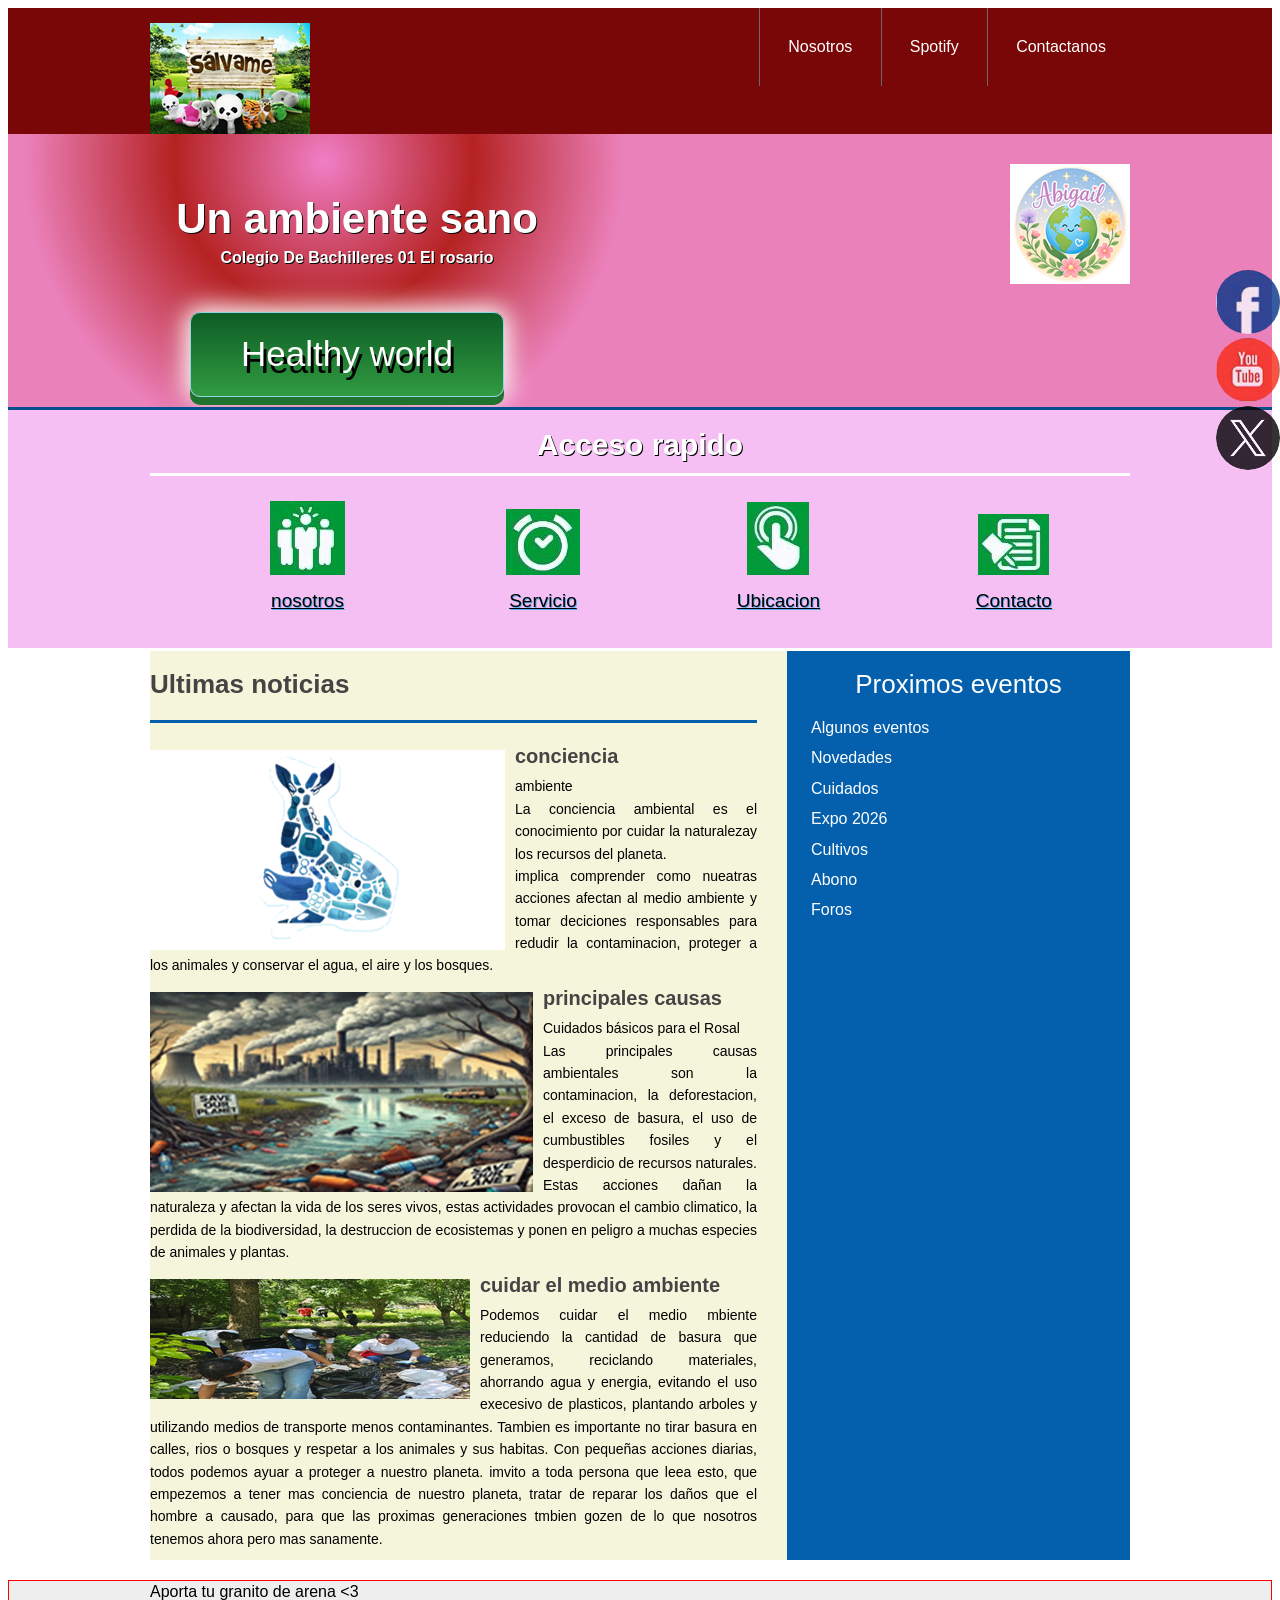
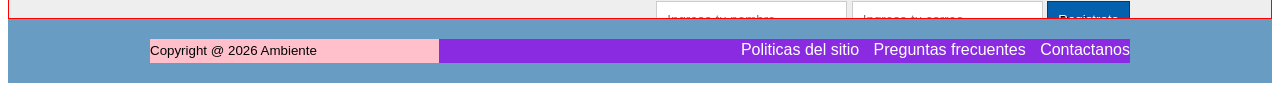
==== index.html @ 446dee74 "Update index.html" ====
<!DOCTYPE html>
<html lang="es">
<head> 
	<meta charset="UTF-8">
	<title>Proyecto final</title>
    <link rel="stylesheet" href="estilo.css">
</head>
<body>
 <header class="encabezado" role="banner">
 	<div class="contenedor">
 		<a href="https://www.biodiversidad.gob.mx/atlas/extincion/" class="logo">
 			<img src="imagen/animales.png" alt="logotipo de la tienda">
 		</a>
 		<nav role ="navigation">
 			<ul>
 				<li><a href="https://www.gob.mx/bachilleres/es">Nosotros</a></li>
 				<li><a href="https://open.spotify.com/intl-es/artist/5J7rXWjtn5HzUkJ4Jet8Fr">Spotify</a></li>
                <li><a href="https://web.whatsapp.com/">Contactanos</a></li>
 				
 			</ul>
 		</nav>
 	</div>
 </header>
 <!--fin-->
 <div class="presentacion">
 	<div class="contenedor">
 		<div class="introduccion-presentacion">
 			<h1>Un ambiente sano <br><span>Colegio De Bachilleres 01 El rosario</span></h1>
 			<a href="https://www.sedema.cdmx.gob.mx/" class="aprender-mas">Healthy world</a>
 		</div>
 		<img src="imagen/mundo.png" alt="mundo feliz">
 	</div>
 </div> 
    <!-- fin de presentacion-->
 <section class="acceso-rapido">
 		<div class="contenedor">
 			<h2>Acceso rapido</h2>
              <ul>
                
 				<figure>
 					<a href="file:///C:/Users/sonia/Music/pagina.html"><img src="imagen/icono1.JPG" alt="Nosotros"></a>
 					<figcaption><h3><a href="#">nosotros</a></h3></figcaption>
 				</figure>
 				<figure>
 					<a href="file:///C:/Users/sonia/Music/anteproyecto%20pagina%20web/DIVERSIDAD.html"><img src="imagen/icono2.JPG" alt="Servicio"></a>
 					<figcaption><h3><a href=>Servicio</a></h3></figcaption>
 				</figure>
 				<figure>
 					<a href="https://www.acuariomichin.com/"><img src="imagen/icono3.JPG" alt="Ubicanos"></a>
 					<figcaption><h3><a href="https://www.acuariomichin.com">Ubicacion</a></h3></figcaption>
 				</figure>
 				<figure>
 					<a href="file:///C:/Users/sonia/Music/anteproyecto%20pagina%20web/artes.html"><img src="imagen/icono4.JPG" alt="Contactanos"></a>
 					<figcaption><h3><a href="file:///C:/Users/sonia/Music/anteproyecto%20pagina%20web/artes.html">Contacto</a></h3></figcaption>
 				</figure>
                </ul>
 		</div>
 	</section>  
    <!-- ---------fin -->
 	<div class="bloque-contenido">
 		<div class="contenedor">
 			<main class="articulos" role="main">
 				<h2>Ultimas noticias</h2>
 				<article>
 					<img src="imagen/ballena.png" alt="ballena">
 					<h1><a href="#">conciencia</a></h1>
 					<p>ambiente <br>La conciencia ambiental es el conocimiento por cuidar la naturalezay los recursos del planeta. <br>implica comprender como nueatras acciones afectan al medio ambiente y tomar deciciones responsables para redudir la contaminacion, proteger a los animales y conservar el agua, el aire y los bosques.
 					</p>
 				</article>
 				<article>
 					<img src="imagen/destroso.png" alt="destroso">
 					<h1><a href="#">principales causas</a></h1>
 					<p>Cuidados básicos para el Rosal<br>Las principales causas ambientales son la contaminacion, la deforestacion, el exceso de basura, el uso de cumbustibles fosiles y el desperdicio de recursos naturales. Estas acciones dañan la naturaleza y afectan la vida de los seres vivos, estas actividades provocan el cambio climatico, la perdida de la biodiversidad, la destruccion de ecosistemas y ponen en peligro a muchas especies de animales y plantas.
 					</p>
 				</article>
 				<article>
 					<img src="imagen/plantas.png" alt="Girasoles">
 					<h1><a href="#">cuidar el medio ambiente </a></h1>
 					<p>Podemos cuidar el medio mbiente reduciendo la cantidad de basura que generamos, reciclando materiales, ahorrando agua y energia, evitando el uso execesivo de plasticos, plantando arboles y utilizando medios de transporte menos contaminantes. Tambien es importante no tirar basura en calles, rios o bosques y respetar a los animales y sus habitas. Con pequeñas acciones diarias, todos podemos ayuar a proteger a nuestro planeta. imvito a toda persona que leea esto, que empezemos a tener mas conciencia de nuestro planeta, tratar de reparar los daños que el hombre a causado, para que las proximas generaciones tmbien gozen de lo que nosotros tenemos ahora pero mas sanamente.
 					</p>
 				</article>
 			</main>
            <aside class="complementario" role="complementary">
         <h2>Proximos eventos</h2>
         <ul>
            <li><a href="#">Algunos eventos </a></li>
            <li><a href="#">Novedades </a></li>
            <li><a href="#">Cuidados </a></li>
            <li><a href="#">Expo 2026 </a></li>
            <li><a href="#">Cultivos </a></li>
            <li><a href="#">Abono </a></li>
            <li><a href="#">Foros </a></li>
         </ul>
      </aside>
     </div>
 	</div> 
<!-- FIN DE BLOQUE-CONTENIDO -->
<section class="suscripcion">
    <div class="contenedor">
        <h>Aporta tu granito de arena <3</h2>
        <form action="action="https://formspree.io/f/xgojklpj"
  method="POST"">
            <input type="text" name="nombre" placeholder="Ingresa tu nombre..." required>
            <input type="email" name="email" placeholder="Ingresa tu correo..." required>
            <input type="submit" name="valor" value="Registrate">
        </form>
    </div>
</section> <!-- FIN SUSCRIPCION -->
<footer class="piedepagina" role="contentinfo">
    <div class="contenedor">
        <small>Copyright @ 2026 Ambiente </small>
        <nav>
            <ul>
                <li><a href="#">Politicas del sitio</a></li>
                <li><a href="#">Preguntas frecuentes</a></li>
                <li><a href="55 4628 4646">Contactanos</a></li>
            </ul>
        </nav>
    </div>
</footer>
           <!--  fin pie de pagina  -->
<div class="social">
    <a href="https://www.facebook.com/" title="FaceBook"><img src="imagen/face.jpg" alt="facebook"></a>
    <a href="https://www.youtube.com/" title="Youtube"><img src="imagen/you.jpg" alt="youtube"></a>
    <a href="https://x.com/" title="twitter"><img src="imagen/twit.jpg" alt="twitter"></a>
</div>
  <!--  fin social -->
</body>
</html>
---- estilo.css ----
*{
box-sizing:border-box;
}
body{
font-size:16px;
font-family: arial,helveltica,sans-serif;
line-height: 1.4em; 
}

.contenedor{
    width: 980px;
    margin: 0 auto;
}

.encabezado{ 
background: #7a0707; 
overflow: hidden;
}
.logo{
    float: left;
   position: relative;
    top: 15px; 
}
.encabezado nav{ 
float: right; 
}
.encabezado nav ul{ 
margin: 0;
padding: 0;
list-style: none;
}
.encabezado nav ul li{ 
display: inline-block;
/*background: red;*/
margin-right: -4px;
}
.encabezado nav ul li a{ 
display: block;
color: #fff;
padding: 28px;
border-left: 1px solid #696969;
text-decoration: none;
}
/*cambio de color*/
.encabezado nav ul li a:hover{ 
background: #DB3064;
}
/*------------------------------------
PRESENTACION
-------------------------------------*/ 
.presentacion{
  /*background: yellow;*/
  background: radial-gradient(300px at 25% 10%, #F07FC6,#B52222,#EB81BB);
  overflow: hidden;
  border-bottom: 3px solid #044e8b; 
}  
.introduccion-presentacion{
    float: left;
}
.introduccion-presentacion h1{
    color: #fff;
    font-size: 2.625em;  /*16px  1em  42px  ?*/
    text-shadow: 1px 1px 0px #090909;
    text-align: center;
    margin-top: 70px;
    margin-bottom: 40px;
    margin-left: 20px;
   line-height: 0.7em; /*interlineado  */
} 
.introduccion-presentacion h1 span{
    color: #fff;
    font-size: 0.38em; /*42px = 2.62em 16px = ? =0.38*/
}
/*------------aprender------------mas*/
a.aprender-mas{
    font-size: 2.1875em;
    border: 1px solid #8DD8E0;
    padding: 30px 50px;
    /*background: blue;*/
    display: block;
    text-align: center;
    margin: 10px 40px;
    color: #fff;
    text-decoration: none;
    text-shadow: 3px 7px 0 #000;
    border-radius: 10px;
    background: linear-gradient(to top, #319b41, #0d5c25);
    box-shadow: 0 8px 0 0 #20732f,
                0 0 25px 5px #fff;
} 
a.aprender-mas:hover{
    box-shadow: 0 0 25px 5px #000;
}
.presentacion img{
    float: right;
    position: relative;
    top: 30px;
}
/*****************************************************************
/*------------Acceso-rapido------------*/
.acceso-rapido{
    background: #F5BFF3;
    overflow: hidden;
    border-bottom: 3px solid #fff;
}
.acceso-rapido h2 {
    color: #fff;
    font-size: 1.87em;
    text-shadow: 1px 1px 0 #000;
    text-align: center;
    border-bottom: 3px solid #fff;
    padding-bottom: 16px;
}
.acceso-rapido figure{
    display: inline-block;
    text-align: center;
    width: 25%;
    margin: 0 -4px 0 0;
    padding: 0px;
}
.acceso-rapido h3{
   font-size: 1.1875em;
    margin-top: 9px;
    margin-bottom: 20px; 
}
.acceso-rapido h3 a{
    color: #000000;
    text-shadow: 1px 1px 0 #5BAEEB;
    font-weight: normal;
}
.acceso-rapido h3 a:hover{
    text-decoration: none;
}
/*---------bloque contenido----------*/
.bloque-contenido{
    overflow: hidden; /*2
    margin-top: 25px; /** complemenatario 6  **/
}
.bloque-contenido .contenedor{  /*3**/
    display: table;  */
}
.articulos { /** 1 **/
    /*float: left;  /*elim 3 */
    background: beige;
    width: 65%; /*elimi  3*/
  display: table-cell;  /*3*/
  padding-right: 30px; /* 4*/
}
.articulos article{  /* 10   */
    margin-bottom: 10px;
}
.articulos h2{  /**4**/
    color: #444444;
    font-size: 1.625em;
    border-bottom: 3px solid #0460ad;
    padding-bottom: 25px;
}
.articulos img{  /**5**/
    float: left;
    margin-right: 10px;
    position: relative; /*  10  */
    top: 5px;           /*   10 */
}
.articulos article h1{  /**6**/
    font-size: 1.25em;  /*20/16 = 1.25em*/
    /*margin: 0; ** 8  *** quitar 8 poner 9*/
    margin: 8px 0 8px 0;  /*** 9 ****/
}
.articulos article h1 a{  /**7**/ 
    color: #444444;  /*HTML incluir href*/
    text-decoration: none;
}
.articulos article h1 a:hover{  /**8**/ 
    text-decoration: underline;
}
.articulos article p{  /** 9 **/ 
    margin: 0;
    text-align: justify;
    font-size: 0.875em; /*** 14/16 = 0.875 ***/
}
.complementario{    /*   1  */
    background: #0460ad;
    width: 35%; 
    display: table-cell; 
    padding: 0 20px 20 px; /***2**laterales sup e inf*/
}
.complementario h2{   /** 2  **/
    font-size: 1.625em;  /* 26/16 em*/ 
    color: #fff;
    font-weight: normal;
    text-align: center;
}
.complementario ul{   /** 3  **/
    margin: 0;
    padding: 0;
    list-style: none;
}
.complementario ul li{ /*** 4 ***/
    background: url("imagen/icon.png") no-repeat left center;
    padding-left: 24px;
    margin-bottom: 8px;
}
.complementario ul li a{ /*** 5 ***/
    color: #fff;
    text-decoration: none;
}
.complementario ul li a:hover{ /*** 6 ***/
    color: red;
    text-decoration: underline; /* ir a bloque-conteniodo*/
}
/***********************************************************************/
/************** suscripcion */
.suscripcion{  /**1***/
    overflow: hidden;
    border: 1px solid red;  /**2 *** elim**/
    background: #eeeeee;   /***2***/
    margin-top: 20PX;  /*** 2  B  ****/
}
.suscripcion h2{ /***2***/
    float: left;
    font-size: 1.625em; /*26/16  */
    color: #444444;
    font-weight: normal;
}
.suscripcion form{  /***2***/
    float: right;
    position: relative; /** 2 a ***/
    top: 20px;   /***  2  a   ****/
}
.suscripcion form input{   /***3  ***/
    border: 1px solid #cccccc;
    padding: 10px;
}
.suscripcion form input[type="submit"]{ /*** 4   ***/
    border: 1px solid #22314d;
    padding: 10px;
    background: #0460ad;
    color: #fff;
    text-shadow: 1px 1px 0 #000;
    box-shadow: 0 -1px 0px 0 #93badc insert;
}
.suscripcion form input[type="submit"]:hover{ /*** 5   ***/
    background: #21bc4d;
}
/***********pie de pagina**************/
.piedepagina{   /**1 **/
    background: #699CC2;
    padding: 20px 0; /*** 7  c  */
}
.piedepagina .contenedor{   /**2  **/
    display: table;
}
.piedepagina small{  /***3  ***/
    display: table-cell;
    background: pink;  /*  elim  7 a **/
    color: #030303;  /** 4 **/
}
.piedepagina nav{ /**** 4  ***/
    display: table-cell;
    background: blueviolet;  /*** elim 7 b ***/
    text-align: right; /***6  **/
}
.piedepagina nav ul{ /**** 5 ***/
    margin: 0;
    padding: 0;
    list-style: none;
}
.piedepagina nav ul li{ /**** 6 ***/
    display: inline-block;
    padding-left: 10px;  /** 7  d ****/
}
.piedepagina nav ul li a{ /**** 7 ***/
    color: #fff;
    text-decoration: none;
}
.piedepagina nav ul li a:hover{ /**** 7 ***/
    color: #ffff00;
    text-decoration: underline;
}
/*************Redes sociales***************/
.social{
    position: fixed;
    top: 30%;
    right: 0;
}
.social a{
    display: block;
    margin-bottom: 4px;
    opacity: 0.8;
}
.social a:hover{
    opacity: 1;
}
.social img{
    border-radius: 50%;
    display: block;
}
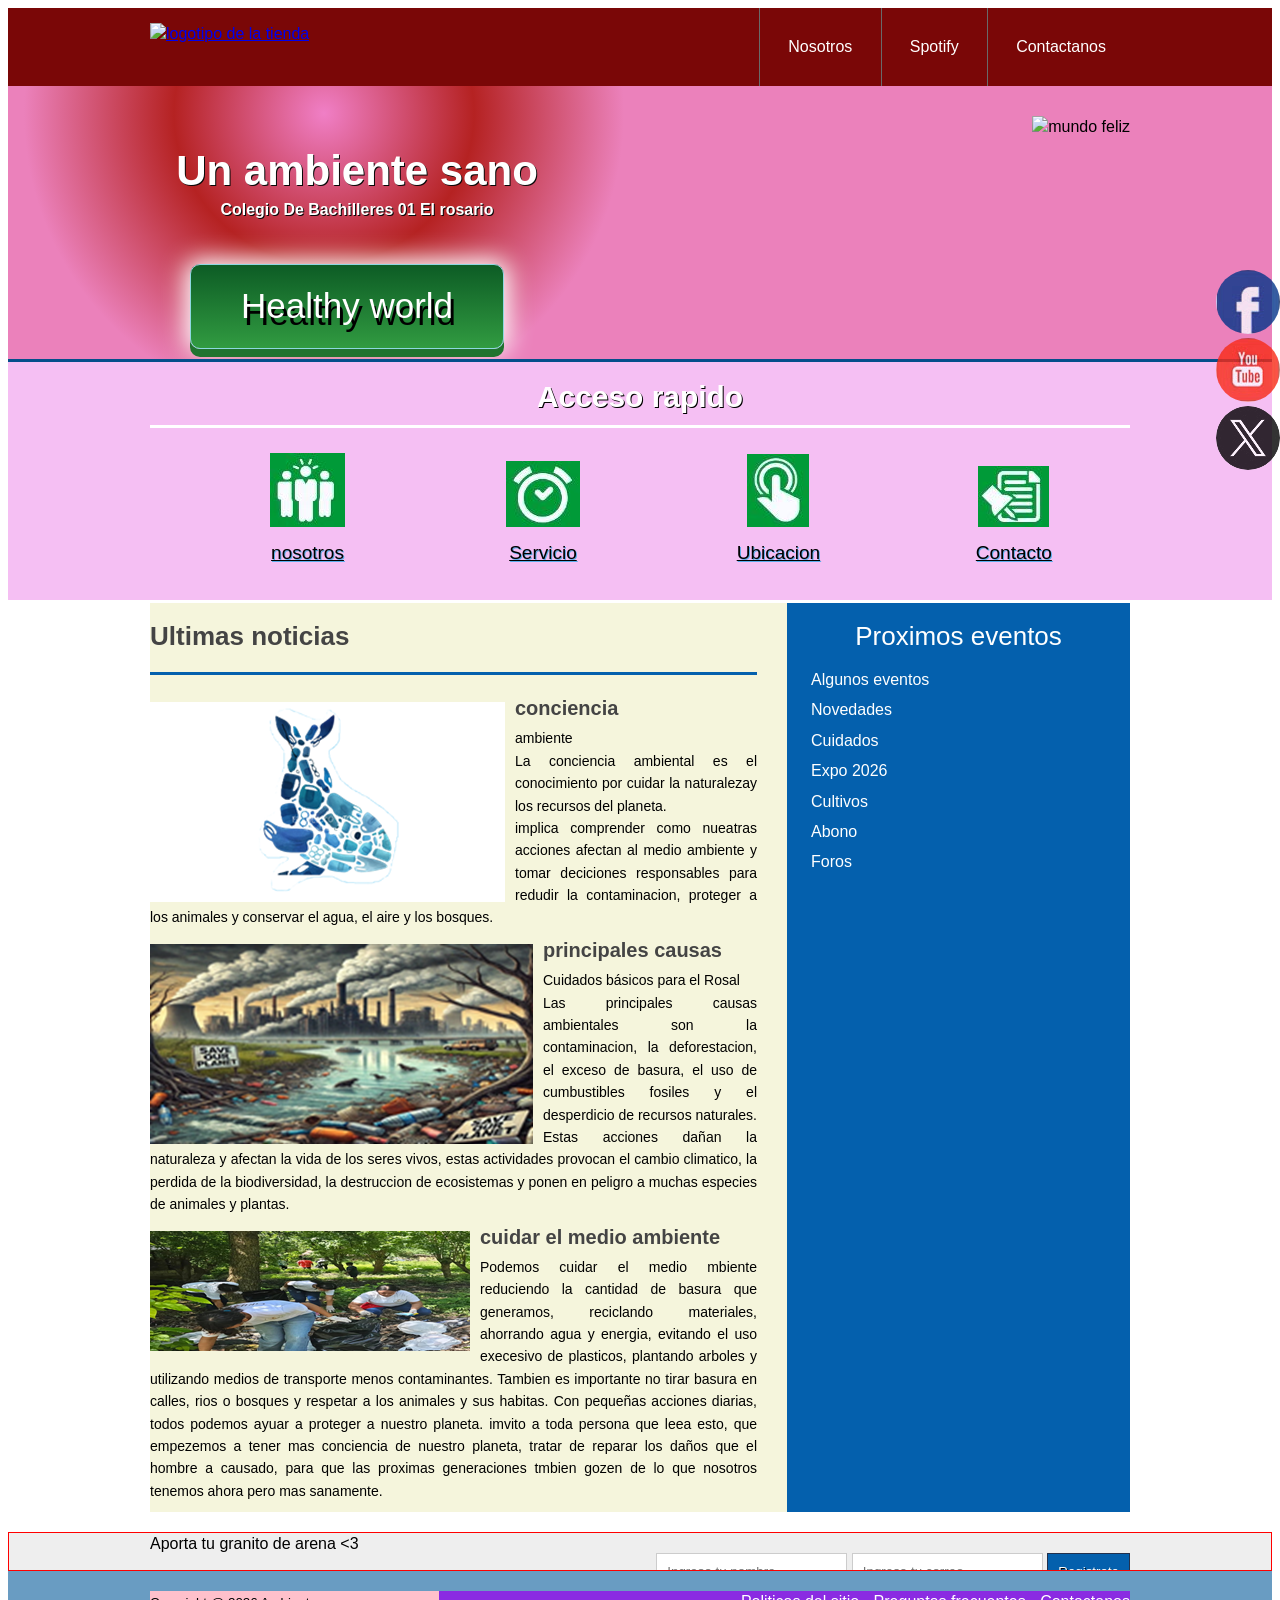
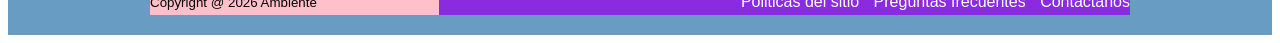
==== commit 95041291: "Update index.html" ====
--- a/index.html
+++ b/index.html
@@ -9,7 +9,7 @@
  <header class="encabezado" role="banner">
  	<div class="contenedor">
  		<a href="https://www.biodiversidad.gob.mx/atlas/extincion/" class="logo">
- 			<img src="imagen/animales.png" alt="logotipo de la tienda">
+ 			<img src="imagen/animalesabi.png" alt="logotipo de la tienda">
  		</a>
  		<nav role ="navigation">
  			<ul>
@@ -28,7 +28,7 @@
  			<h1>Un ambiente sano <br><span>Colegio De Bachilleres 01 El rosario</span></h1>
  			<a href="https://www.sedema.cdmx.gob.mx/" class="aprender-mas">Healthy world</a>
  		</div>
- 		<img src="imagen/mundo.png" alt="mundo feliz">
+ 		<img src="imagen/mundoabi.png" alt="mundo feliz">
  	</div>
  </div> 
     <!-- fin de presentacion-->
@@ -42,7 +42,7 @@
  					<figcaption><h3><a href="#">nosotros</a></h3></figcaption>
  				</figure>
  				<figure>
- 					<a href="file:///C:/Users/sonia/Music/anteproyecto%20pagina%20web/DIVERSIDAD.html"><img src="imagen/icono2.JPG" alt="Servicio"></a>
+ 					<a href="DIVERSIDAD.html"><img src="imagen/icono2.JPG" alt="Servicio"></a>
  					<figcaption><h3><a href=>Servicio</a></h3></figcaption>
  				</figure>
  				<figure>
@@ -50,8 +50,8 @@
  					<figcaption><h3><a href="https://www.acuariomichin.com">Ubicacion</a></h3></figcaption>
  				</figure>
  				<figure>
- 					<a href="file:///C:/Users/sonia/Music/anteproyecto%20pagina%20web/artes.html"><img src="imagen/icono4.JPG" alt="Contactanos"></a>
- 					<figcaption><h3><a href="file:///C:/Users/sonia/Music/anteproyecto%20pagina%20web/artes.html">Contacto</a></h3></figcaption>
+ 					<a href="artes.html"><img src="imagen/icono4.JPG" alt="Contactanos"></a>
+ 					<figcaption><h3><a href="artes.html">Contacto</a></h3></figcaption>
  				</figure>
                 </ul>
  		</div>
@@ -98,8 +98,8 @@
 <section class="suscripcion">
     <div class="contenedor">
         <h>Aporta tu granito de arena <3</h2>
-        <form action="action="https://formspree.io/f/xgojklpj"
-  method="POST"">
+        <form action="https://formspree.io/f/xgojklpj"
+  method="POST">
             <input type="text" name="nombre" placeholder="Ingresa tu nombre..." required>
             <input type="email" name="email" placeholder="Ingresa tu correo..." required>
             <input type="submit" name="valor" value="Registrate">
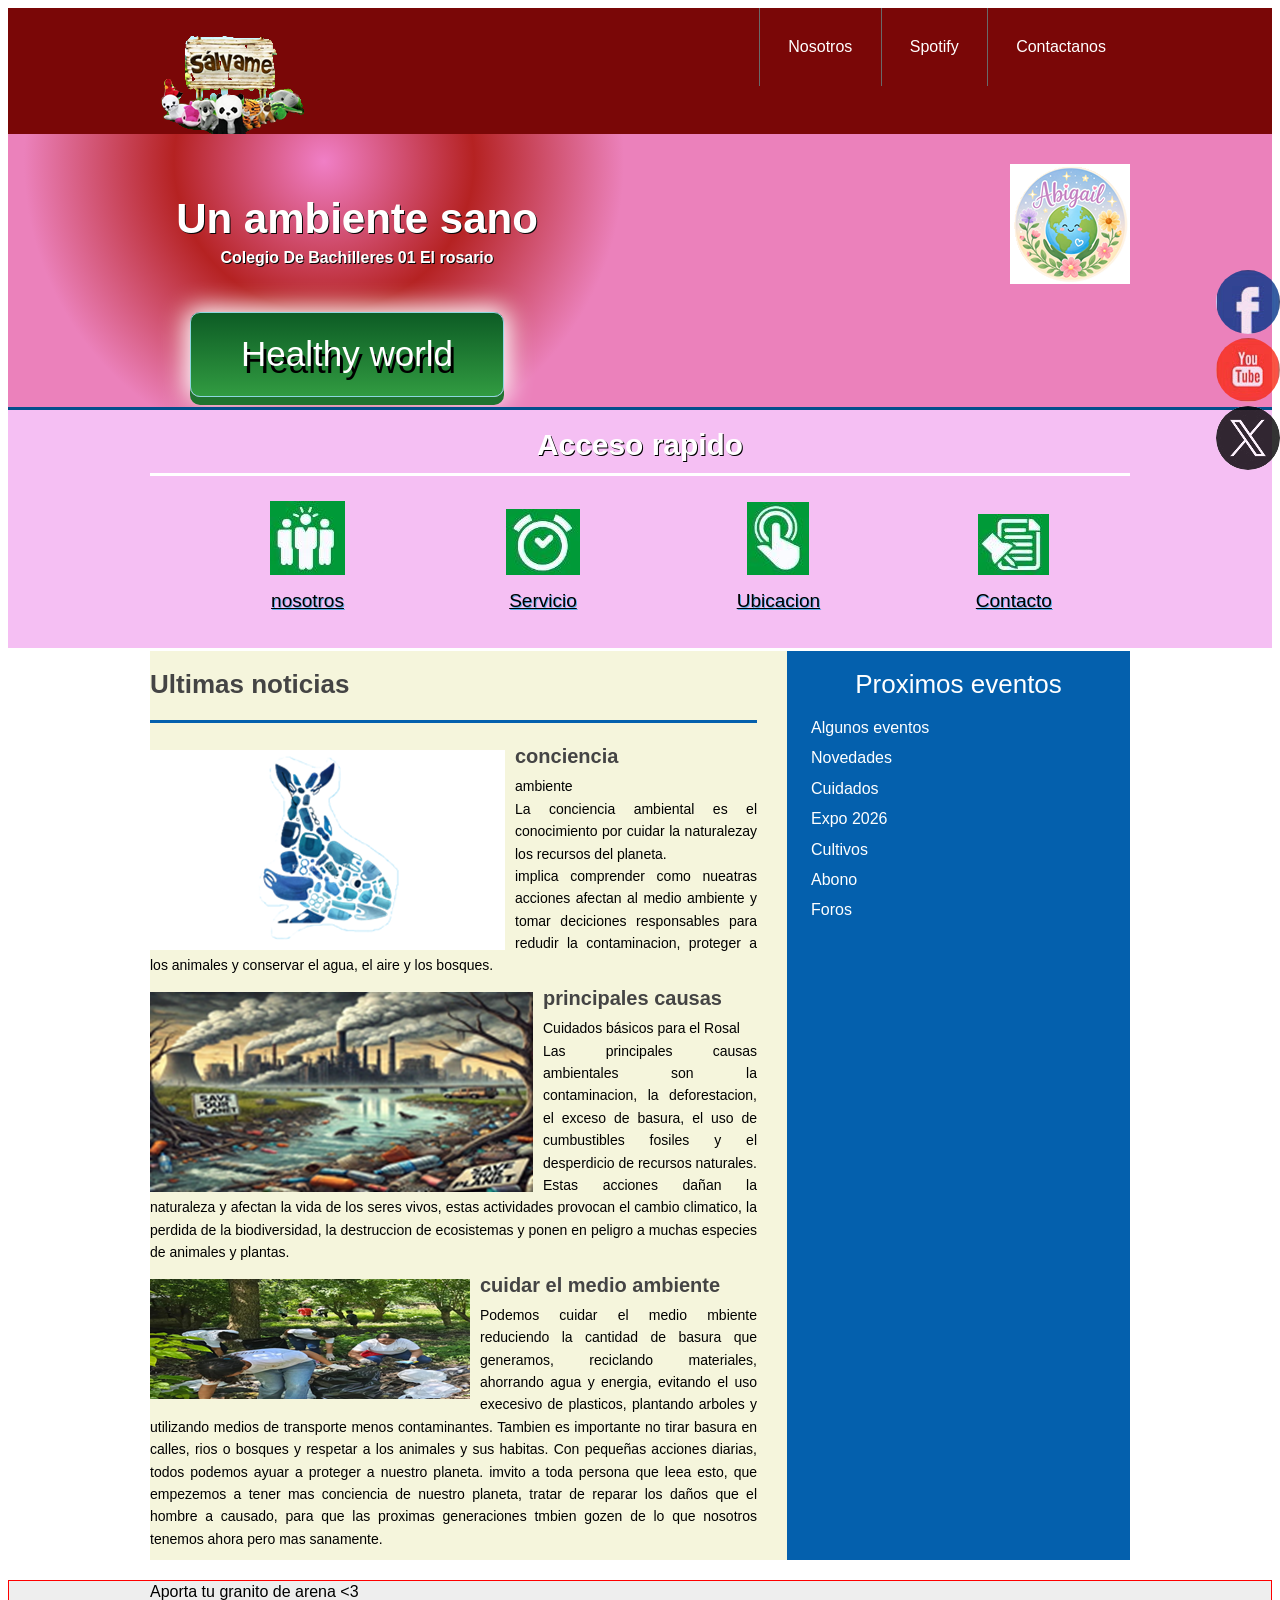
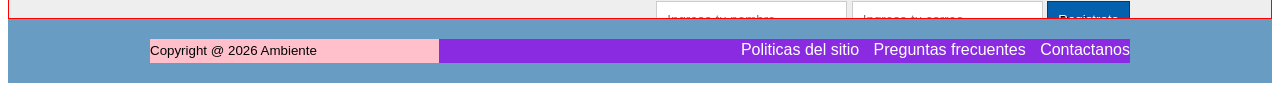
==== commit 8b250387: "Update index.html" ====
--- a/index.html
+++ b/index.html
@@ -28,7 +28,7 @@
  			<h1>Un ambiente sano <br><span>Colegio De Bachilleres 01 El rosario</span></h1>
  			<a href="https://www.sedema.cdmx.gob.mx/" class="aprender-mas">Healthy world</a>
  		</div>
- 		<img src="imagen/mundoabi.png" alt="mundo feliz">
+ 		<img src="imagen/mundo.png" alt="mundo feliz">
  	</div>
  </div> 
     <!-- fin de presentacion-->
@@ -38,7 +38,7 @@
               <ul>
                 
  				<figure>
- 					<a href="file:///C:/Users/sonia/Music/pagina.html"><img src="imagen/icono1.JPG" alt="Nosotros"></a>
+ 					<a href="pagina.html"><img src="imagen/icono1.JPG" alt="Nosotros"></a>
  					<figcaption><h3><a href="#">nosotros</a></h3></figcaption>
  				</figure>
  				<figure>
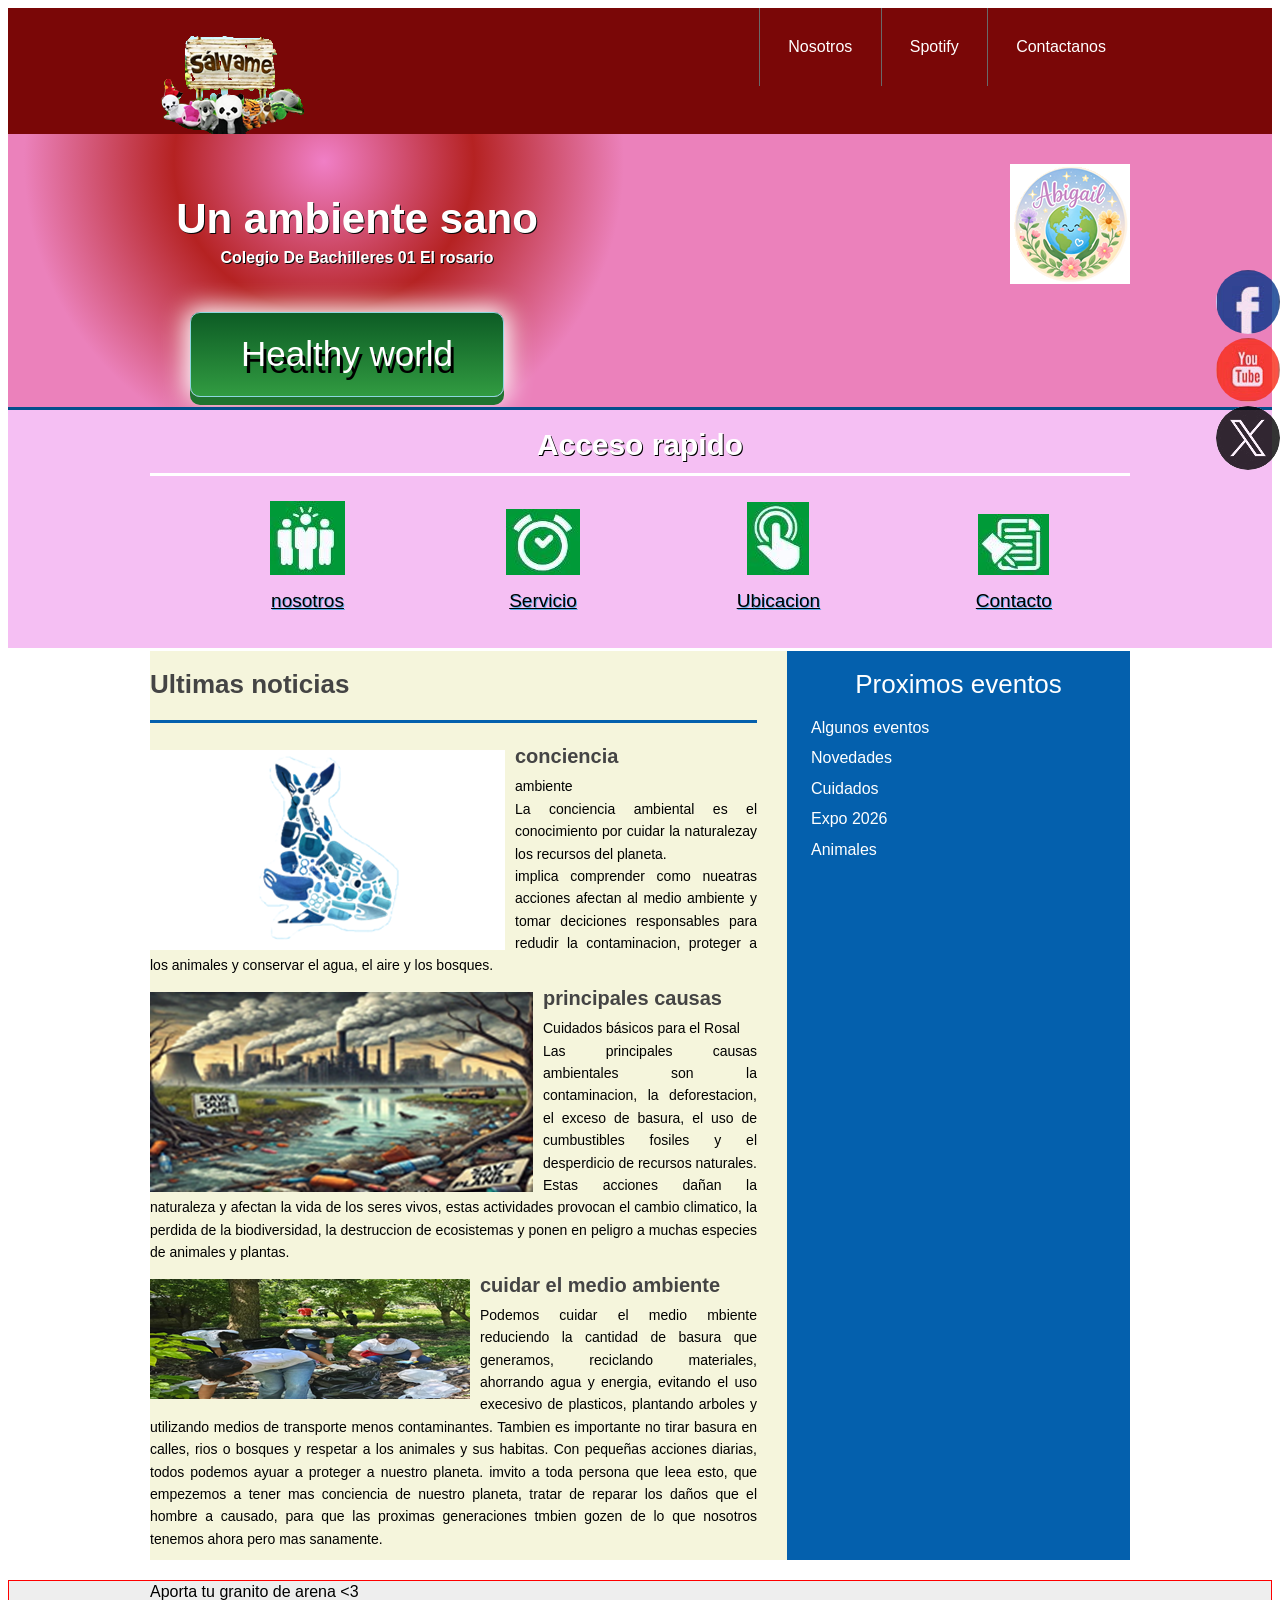
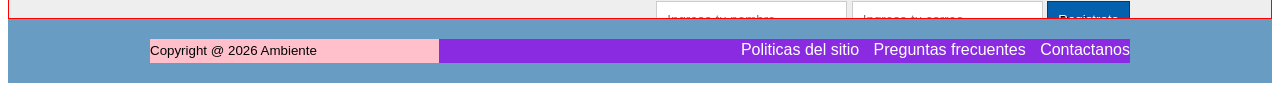
==== commit e2b6e798: "Update index.html" ====
--- a/index.html
+++ b/index.html
@@ -83,13 +83,13 @@
             <aside class="complementario" role="complementary">
          <h2>Proximos eventos</h2>
          <ul>
-            <li><a href="#">Algunos eventos </a></li>
-            <li><a href="#">Novedades </a></li>
-            <li><a href="#">Cuidados </a></li>
-            <li><a href="#">Expo 2026 </a></li>
-            <li><a href="#">Cultivos </a></li>
-            <li><a href="#">Abono </a></li>
-            <li><a href="#">Foros </a></li>
+            <li><a href="https://www.sedema.cdmx.gob.mx/busqueda?etiqueta=ferias-y-festivales">Algunos eventos </a></li>
+            <li><a href="https://news.un.org/es/news/topic/climate-change">Novedades </a></li>
+            <li><a href="https://responsabilidadsocial.net/medio-ambiente-que-es-definicion-caracteristicas-cuidado-y-carteles/">Cuidados </a></li>
+            <li><a href="https://www.gob.mx/semarnat/acciones-y-programas/animales-en-riesgo-y-peligro-de-extincion">Expo 2026 </a></li>
+            <li><a href="https://www.greenpeace.org/mexico/blog/61337/problemas-ambientales-mexico-turismo-selva-maya/">Animales </a></li>
+            
+            
          </ul>
       </aside>
      </div>
@@ -111,8 +111,8 @@
         <small>Copyright @ 2026 Ambiente </small>
         <nav>
             <ul>
-                <li><a href="#">Politicas del sitio</a></li>
-                <li><a href="#">Preguntas frecuentes</a></li>
+                <li><a href="https://vaasa.com.mx/?gad_source=1&gad_campaignid=1044440816&gbraid=0AAAAADELzX-oDNtyqHCJ3TQ-1jHnjceNO&gclid=Cj0KCQjwxvjRBhC2ARIsAI7KJa2OS6gPD0ilF10iJp9IYP4aULiVFEw-sc9OpdarRl3xyqddcqb0r2YaAiiKEALw_wcB">Politicas del sitio</a></li>
+                <li><a href="https://www.studocu.com/es-mx/document/cetys-universidad/biologia/20-preguntas-sobre-el-medio-ambiente/19924783">Preguntas frecuentes</a></li>
                 <li><a href="55 4628 4646">Contactanos</a></li>
             </ul>
         </nav>
